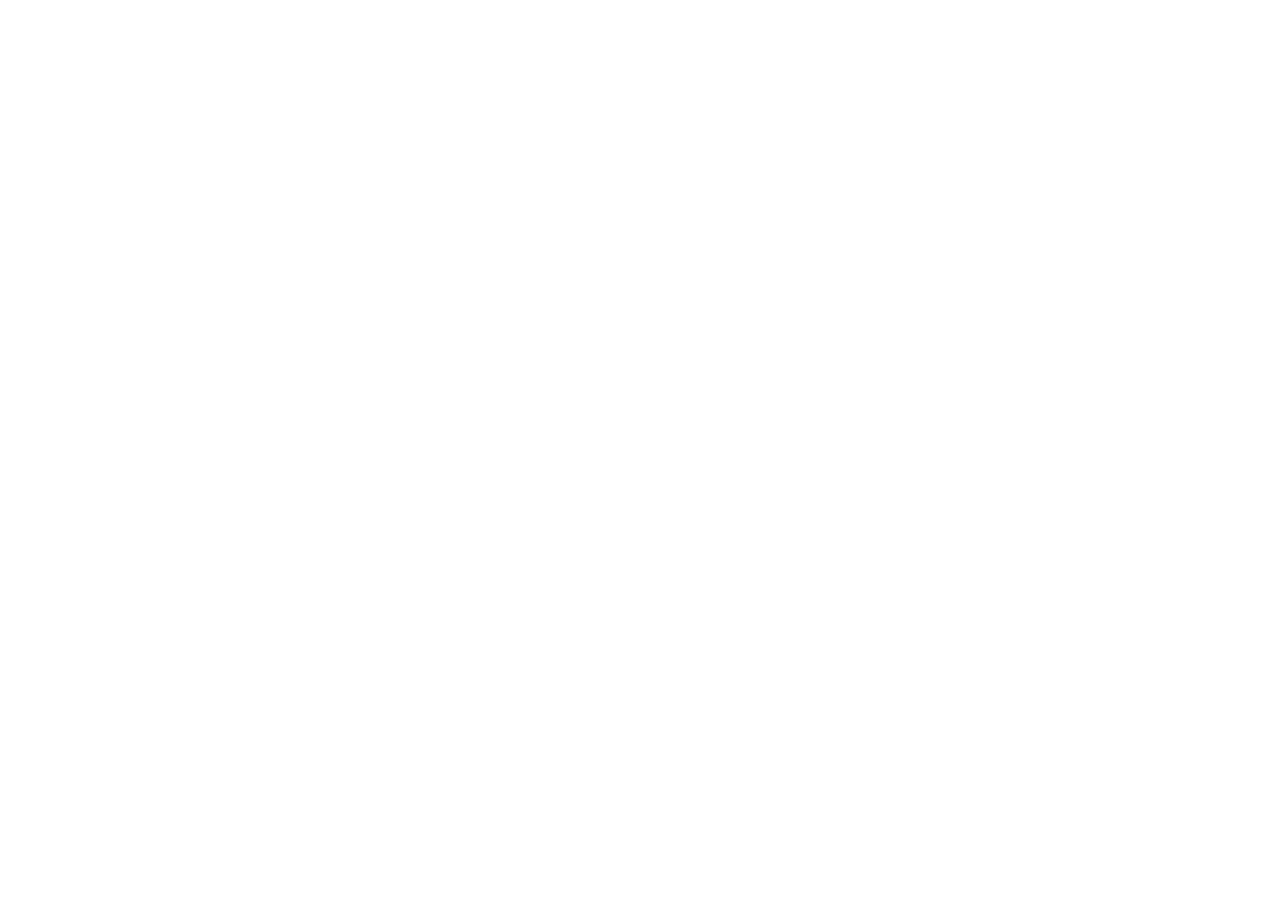
==== html/index.html @ 895d2867 "push src base" ====
<!DOCTYPE html>
<html lang="en">
<head>
    <meta charset="UTF-8">
    <meta name="viewport" content="width=device-width, initial-scale=1.0">
    <title>Document</title>
    <script src="../js/script.js"></script>
    <link rel="stylesheet" href="../css/style.css">
</head>
<body>
    
</body>
</html>
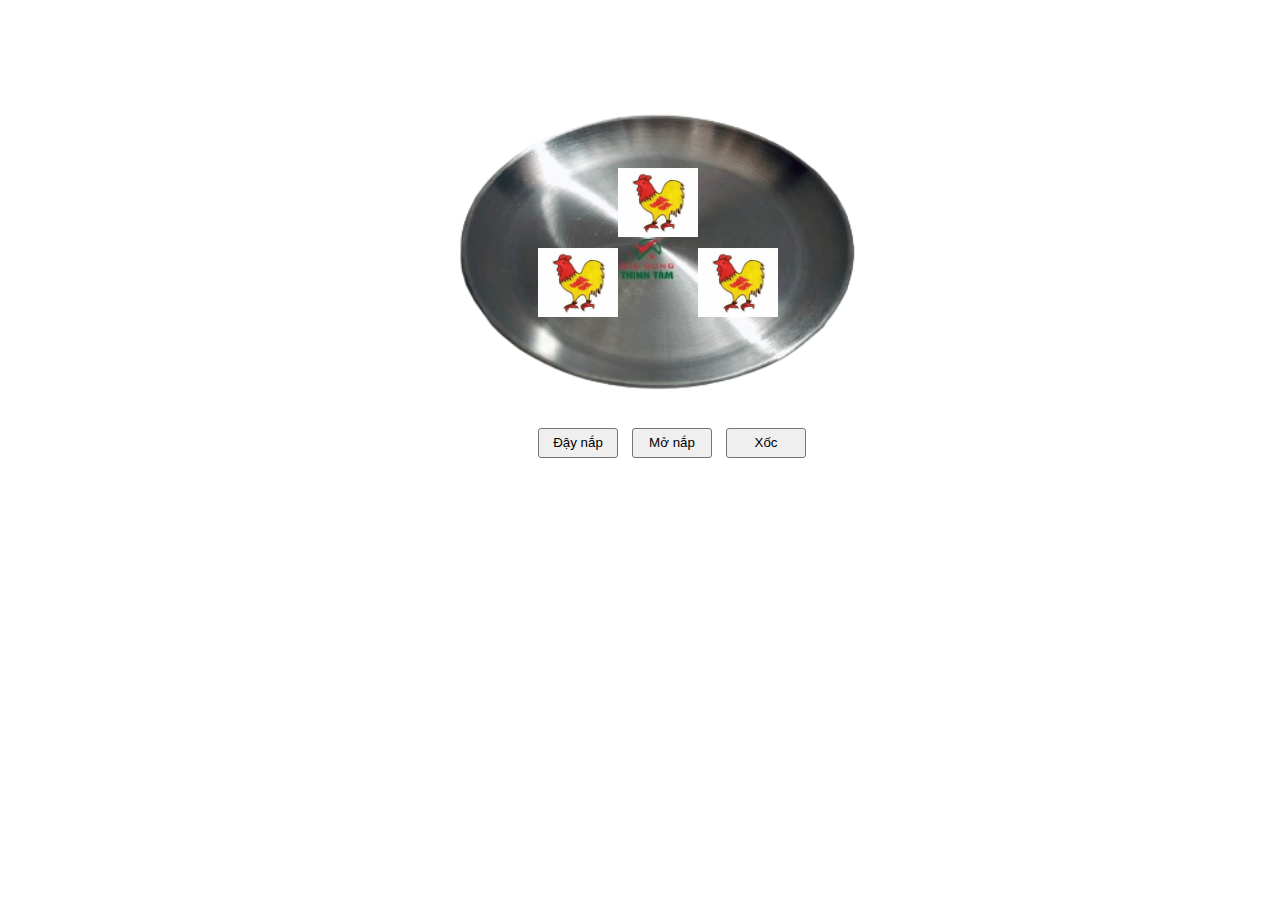
==== commit 790b25d3: "làm xong code logic, chưa trang trí với hiệu ứng" ====
--- a/html/index.html
+++ b/html/index.html
@@ -3,11 +3,24 @@
 <head>
     <meta charset="UTF-8">
     <meta name="viewport" content="width=device-width, initial-scale=1.0">
-    <title>Document</title>
+    <title>Bầu cua</title>
     <script src="../js/script.js"></script>
     <link rel="stylesheet" href="../css/style.css">
 </head>
 <body>
-    
+    <div id="bau-cua">
+        <img id="dia" src="../images/chen-dia/dia-removebg-preview.png" alt="">
+        <div id="mat-hot">
+            <img alt="" src="../images/hot/ga.png" class="hot" id="hot1"></img>
+            <img alt="" src="../images/hot/ga.png" class="hot" id="hot2"></img> 
+            <img alt="" src="../images/hot/ga.png" class="hot" id="hot3"></img>
+        </div>
+        <img id="chen" src="../images/chen-dia/chen-removebg-preview.png" alt="">
+    </div>
+    <div id="nut">
+        <button onclick="dayNap()">Đậy nắp</button>
+        <button onclick="moNap()">Mở nắp</button>
+        <button onclick="xoc()">Xốc</button>
+    </div>
 </body>
 </html>--- a/css/style.css
+++ b/css/style.css
@@ -0,0 +1,54 @@
+#bau-cua{
+    position: relative;
+}
+#dia{
+    margin: 100px 0 0 450px;
+    width: 400px;
+}
+#chen{
+    display: none;
+    width: 330px;
+    height: 280px;
+    position: absolute;
+    top: 70px;
+    left: 485px;
+}
+#nut{
+    margin-top: 30px;
+    margin-left: 530px;
+}
+button{
+    margin-right: 10px;
+    width: 80px;
+    height: 30px;
+    cursor: pointer;
+    border: 1px solid #757575;
+    border-radius: 3px;
+}
+button:hover{
+    background-color: #cfcfcf;
+    border-color: black;
+}
+#mat-hot{
+    position: absolute;
+    top: 160px;
+    left: 530px;
+}
+.hot{
+    width: 80px;
+}
+#hot1{
+    position: absolute;
+    top: 80px;
+    left: 0;
+}
+#hot2{
+    position: absolute;
+    top: 0;
+    left: 80px;
+}
+#hot3{
+    position: absolute;
+    top: 80px;
+    left: 160px;
+}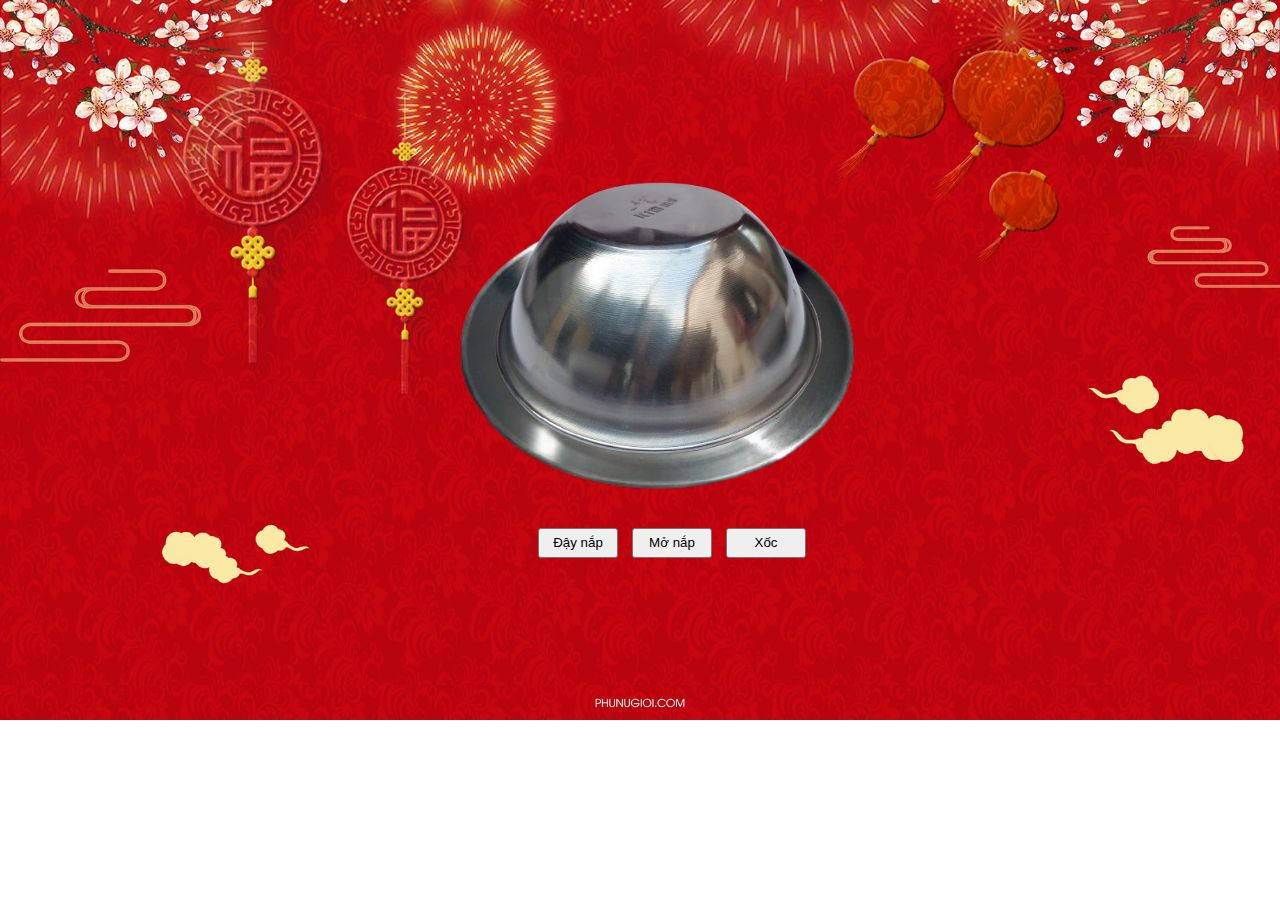
==== commit 2d7b3916: "làm thêm hiệu ứng, âm thanh, đang responsive" ====
--- a/html/index.html
+++ b/html/index.html
@@ -6,9 +6,12 @@
     <title>Bầu cua</title>
     <script src="../js/script.js"></script>
     <link rel="stylesheet" href="../css/style.css">
+    <link rel="shortcut icon" href="../images/logo.png" type="image/x-icon">
 </head>
 <body>
-    <div id="bau-cua">
+    <audio src="../sounds/mainSound.mp3" id="mainSound"></audio>
+    <audio src="../sounds/audiomass-output.mp3" id="sound"></audio>
+    <div id="bau-cua" onclick="xoc()">
         <img id="dia" src="../images/chen-dia/dia-removebg-preview.png" alt="">
         <div id="mat-hot">
             <img alt="" src="../images/hot/ga.png" class="hot" id="hot1"></img>
--- a/css/style.css
+++ b/css/style.css
@@ -1,16 +1,35 @@
+@media (min-width: 600px) {
+    html {
+        background-image: url(../images/bg/bg-desktop.jpg);
+    }
+}
+
+@media (max-width: 599px) {
+    html {
+        background-image: url(../images/bg/bg-mobile.jpg);
+    }
+}
+
+
+html{
+    
+    background-repeat: no-repeat;
+    background-size: cover;
+}
 #bau-cua{
     position: relative;
+    cursor: pointer;
 }
 #dia{
-    margin: 100px 0 0 450px;
+    margin: 200px 0 0 450px;
     width: 400px;
 }
 #chen{
-    display: none;
+    /* display: none; */
     width: 330px;
     height: 280px;
     position: absolute;
-    top: 70px;
+    top: 170px;
     left: 485px;
 }
 #nut{
@@ -31,11 +50,13 @@
 }
 #mat-hot{
     position: absolute;
-    top: 160px;
+    top: 260px;
     left: 530px;
 }
 .hot{
     width: 80px;
+    border: 1px solid black;
+    border-radius: 5px;
 }
 #hot1{
     position: absolute;
@@ -51,4 +72,51 @@
     position: absolute;
     top: 80px;
     left: 160px;
+}
+
+.moNap {
+    transform: translateY(-200px);
+    animation: moveUp 0.5s ease-in-out;
+}
+
+@keyframes moveUp {
+    0% {
+        transform: translateY(0);
+    }
+    100% {
+        transform: translateY(-200px);
+    }
+}
+
+.dayNap {
+    transform: translateY(0px);
+    animation: moveDown 0.5s ease-in-out;
+}
+
+@keyframes moveDown {
+    0% {
+        transform: translateY(-200px);
+    }
+    100% {
+        transform: translateY(0px);
+    }
+}
+
+.shake {
+    animation: shake 0.3s ease-in-out;
+}
+
+@keyframes shake {
+    0%, 100% {
+        transform: translate(0, 0);
+    }
+    25% {
+        transform: translate(-5px, -5px);
+    }
+    50% {
+        transform: translate(5px, 5px);
+    }
+    75% {
+        transform: translate(-5px, -5px);
+    }
 }